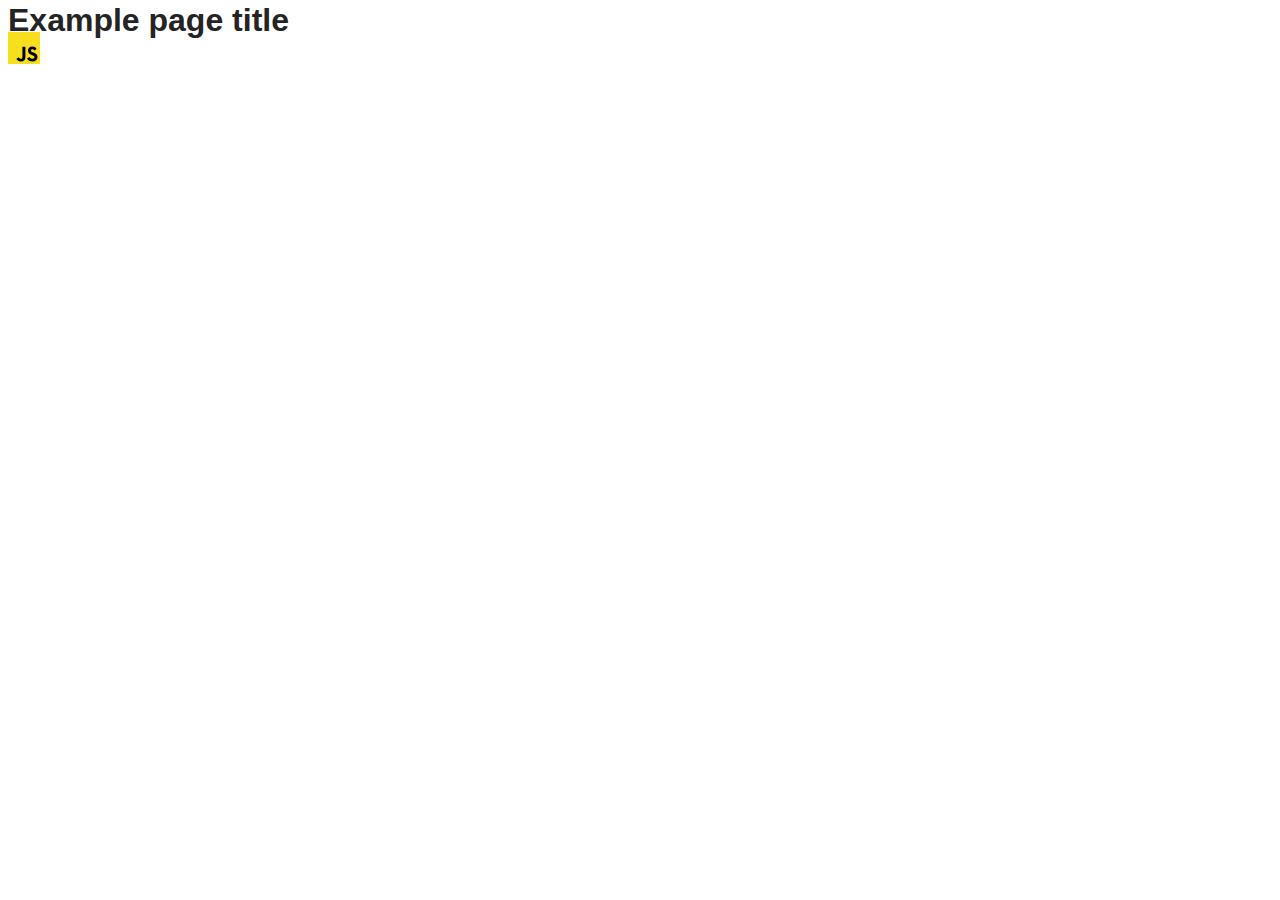
==== src/index.html @ 83fae71c "3" ====
<!DOCTYPE html>
<html lang="en">
  <head>
    <meta charset="UTF-8" />
    <link rel="icon" type="image/svg+xml" href="/favicon.svg" />
    <meta name="viewport" content="width=device-width, initial-scale=1.0" />
    <title>Vanilla App Template</title>
    <link rel="stylesheet" href="./css/styles.css" />
  </head>
  <body>
    <load ="partials/header.html" />

    <section>
      <h1>Example page title</h1>
      <!-- Path to images as from index.html file -->
      <img src="./img/javascript.svg" alt="" />
    </section>

    <!-- Loads the specified .html file -->
    <load ="partials/vite-promo.html" />

    <script type="module" src="./main.js"></script>
  </body>
</html>
---- src/css/styles.css ----
/**
  |============================
  | include css partials with
  | default @import url()
  |============================
*/
@import url('./reset.css');
@import url('./vite-promo.css');
@import url('./header.css');

:root {
  font-family: Inter, Avenir, Helvetica, Arial, sans-serif;
  font-size: 16px;
  line-height: 24px;
  font-weight: 400;

  color: #242424;
  background-color: rgba(255, 255, 255, 0.87);

  font-synthesis: none;
  text-rendering: optimizeLegibility;
  -webkit-font-smoothing: antialiased;
  -moz-osx-font-smoothing: grayscale;
  -webkit-text-size-adjust: 100%;
}
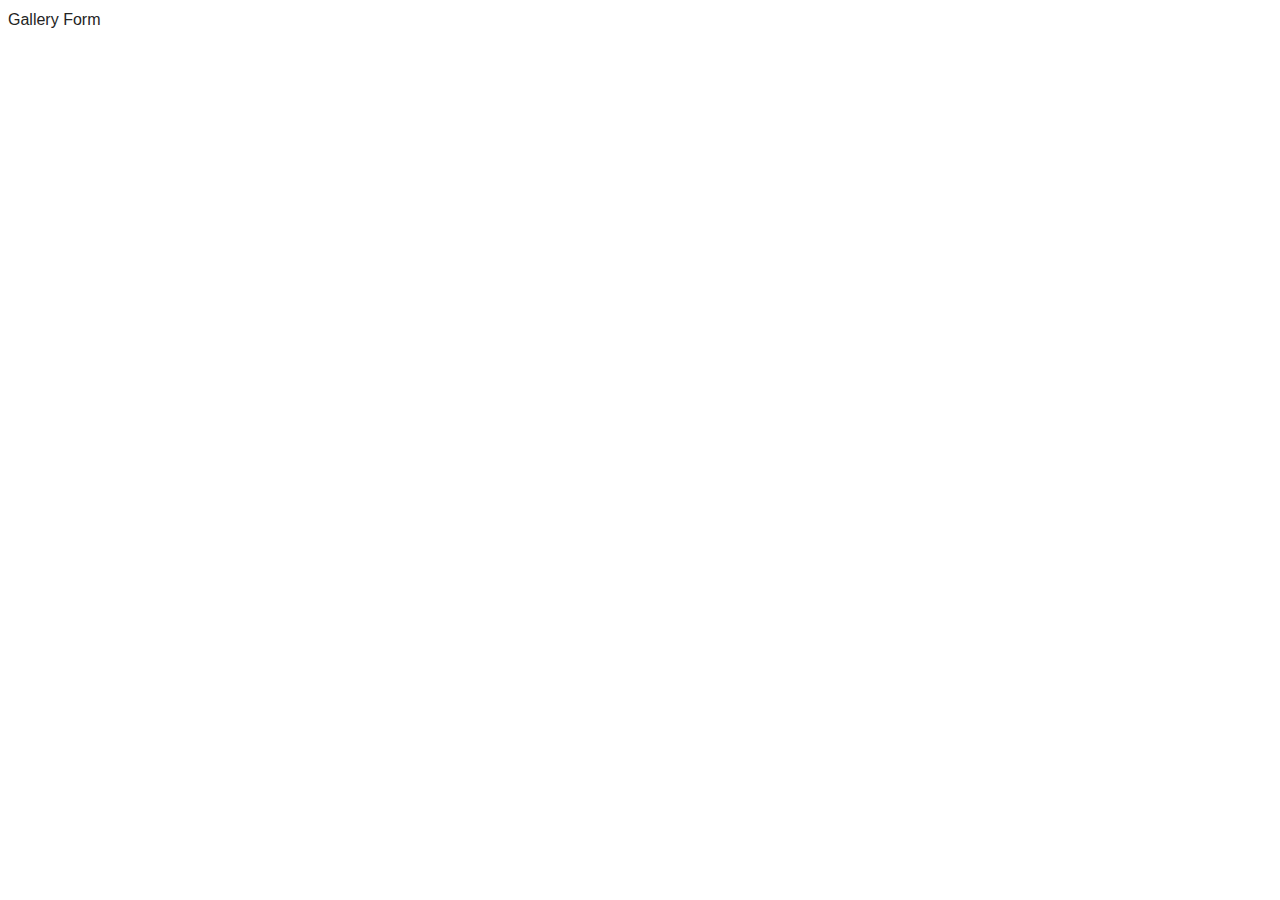
==== commit e1a7eb3d: "1?" ====
--- a/src/index.html
+++ b/src/index.html
@@ -8,17 +8,7 @@
     <link rel="stylesheet" href="./css/styles.css" />
   </head>
   <body>
-    <load ="partials/header.html" />
-
-    <section>
-      <h1>Example page title</h1>
-      <!-- Path to images as from index.html file -->
-      <img src="./img/javascript.svg" alt="" />
-    </section>
-
-    <!-- Loads the specified .html file -->
-    <load ="partials/vite-promo.html" />
-
-    <script type="module" src="./main.js"></script>
+    <a href="./1-gallery.html" class="link">Gallery</a>
+    <a href="./2-form.html">Form</a>
   </body>
 </html>
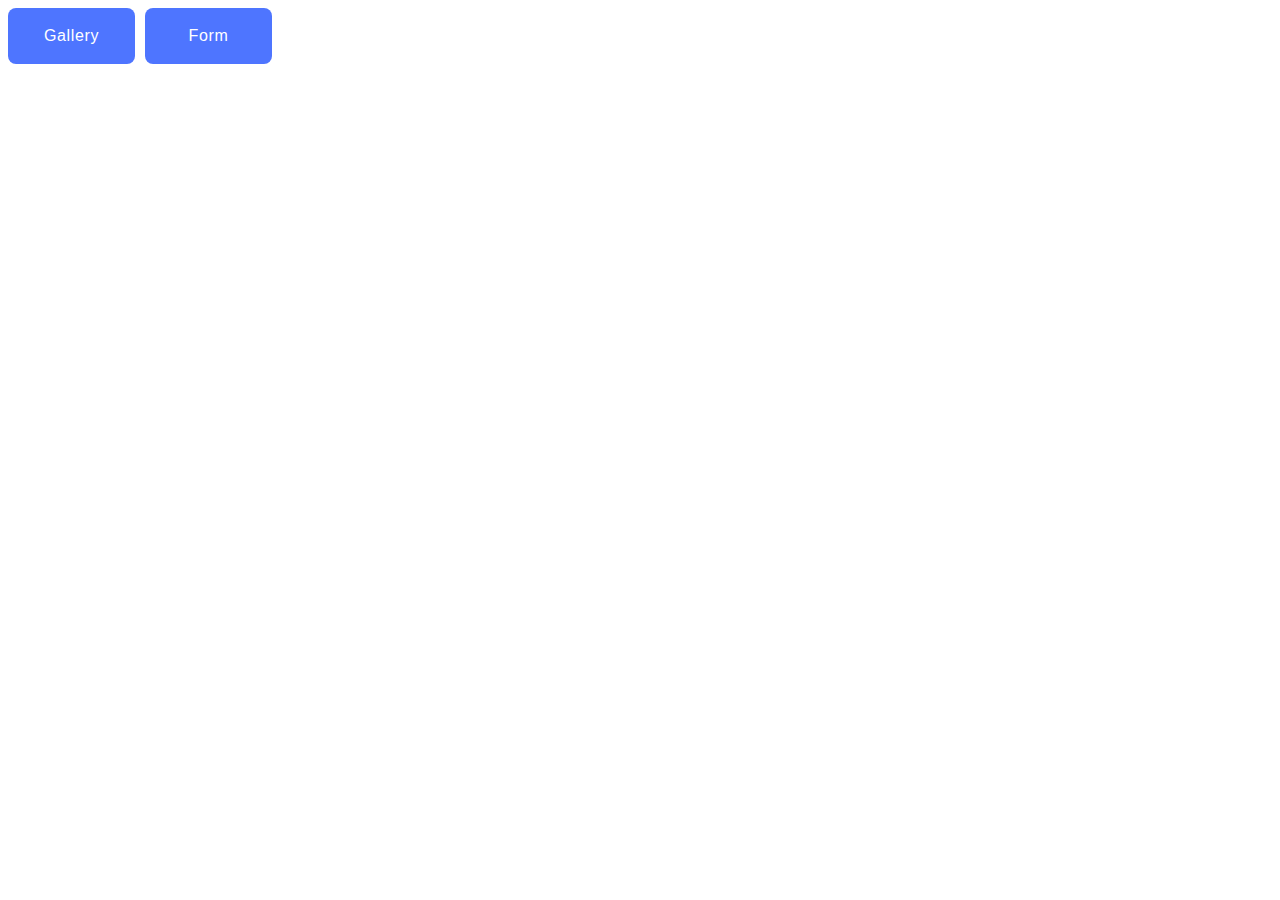
==== commit 966b01c6: "done" ====
--- a/src/index.html
+++ b/src/index.html
@@ -4,11 +4,13 @@
     <meta charset="UTF-8" />
     <link rel="icon" type="image/svg+xml" href="/favicon.svg" />
     <meta name="viewport" content="width=device-width, initial-scale=1.0" />
-    <title>Vanilla App Template</title>
     <link rel="stylesheet" href="./css/styles.css" />
+    <title>Gallery Form</title>
   </head>
   <body>
-    <a href="./1-gallery.html" class="link">Gallery</a>
-    <a href="./2-form.html">Form</a>
+    <ul class="menu">
+      <li><a href="./1-gallery.html" class="link">Gallery</a></li>
+      <li><a href="./2-form.html" class="link">Form</a></li>
+    </ul>
   </body>
 </html>
--- a/src/css/styles.css
+++ b/src/css/styles.css
@@ -1,12 +1,9 @@
-/**
+/* *
   |============================
   | include css partials with
   | default @import url()
   |============================
-*/
-@import url('./reset.css');
-@import url('./vite-promo.css');
-@import url('./header.css');
+ */
 
 :root {
   font-family: Inter, Avenir, Helvetica, Arial, sans-serif;
@@ -23,3 +20,43 @@
   -moz-osx-font-smoothing: grayscale;
   -webkit-text-size-adjust: 100%;
 }
+
+/* ================ Обнулення стилів ============= */
+
+ul {
+  list-style: none;
+  padding-left: 0;
+  margin: 0;
+}
+
+a {
+  text-decoration: none;
+}
+
+/*======================= Основні стилі =========================== */
+
+.menu {
+  display: flex;
+  align-items: center;
+  gap: 10px;
+}
+
+.link {
+  font: 500 16px / 1.5 Montserrat, sans-serif;
+  background: #4e75ff;
+  border-radius: 8px;
+  padding: 8px 16px;
+  width: 95px;
+  height: 40px;
+  display: flex;
+  align-items: center;
+  justify-content: center;
+
+  letter-spacing: 0.04em;
+  color: #fff;
+  transition: background-color 1.5s;
+}
+
+.link:hover {
+  background-color: #6c8cff;
+}
